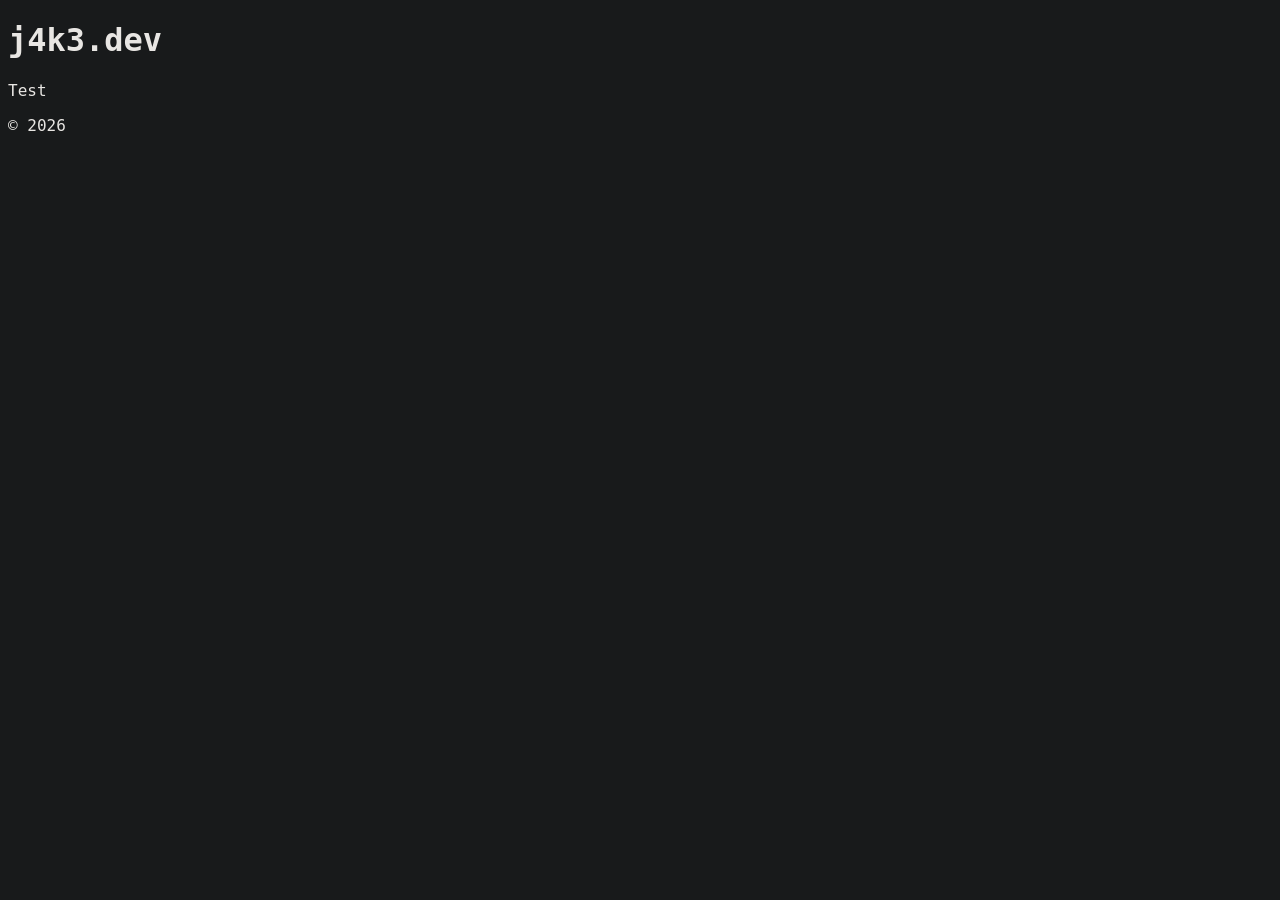
==== test.html @ eeba7056 "Add test page" ====
<!DOCTYPE html>
<html lang="en">
<head>
  <meta charset="UTF-8">
  <meta name="viewport" content="width=device-width, initial-scale=1">
  <meta name="description" content="Personal portfolio.">
  <title>j4k3.dev</title>
  <style>
    body {
      font-family: "JetBrains Mono", monospace;
      background-color: #181a1b;
      color: #e8e6e3;
    }
  
    a {
      color: #3391ff;
      text-decoration: none;
    }
  
    a:hover {
      text-decoration: underline;
    }

    ::selection {
      background-color: #cc5500;
    }
    
    ::-moz-selection {
      background-color: #cc5500;
    }
  </style>
</head>
<body>
  <header>
    <h1>j4k3.dev</h1>
  </header>

  <main>
    <p>Test</p>
  </main>

  <footer>
    <p>&copy; 2026</p>
  </footer>
</body>
</html>
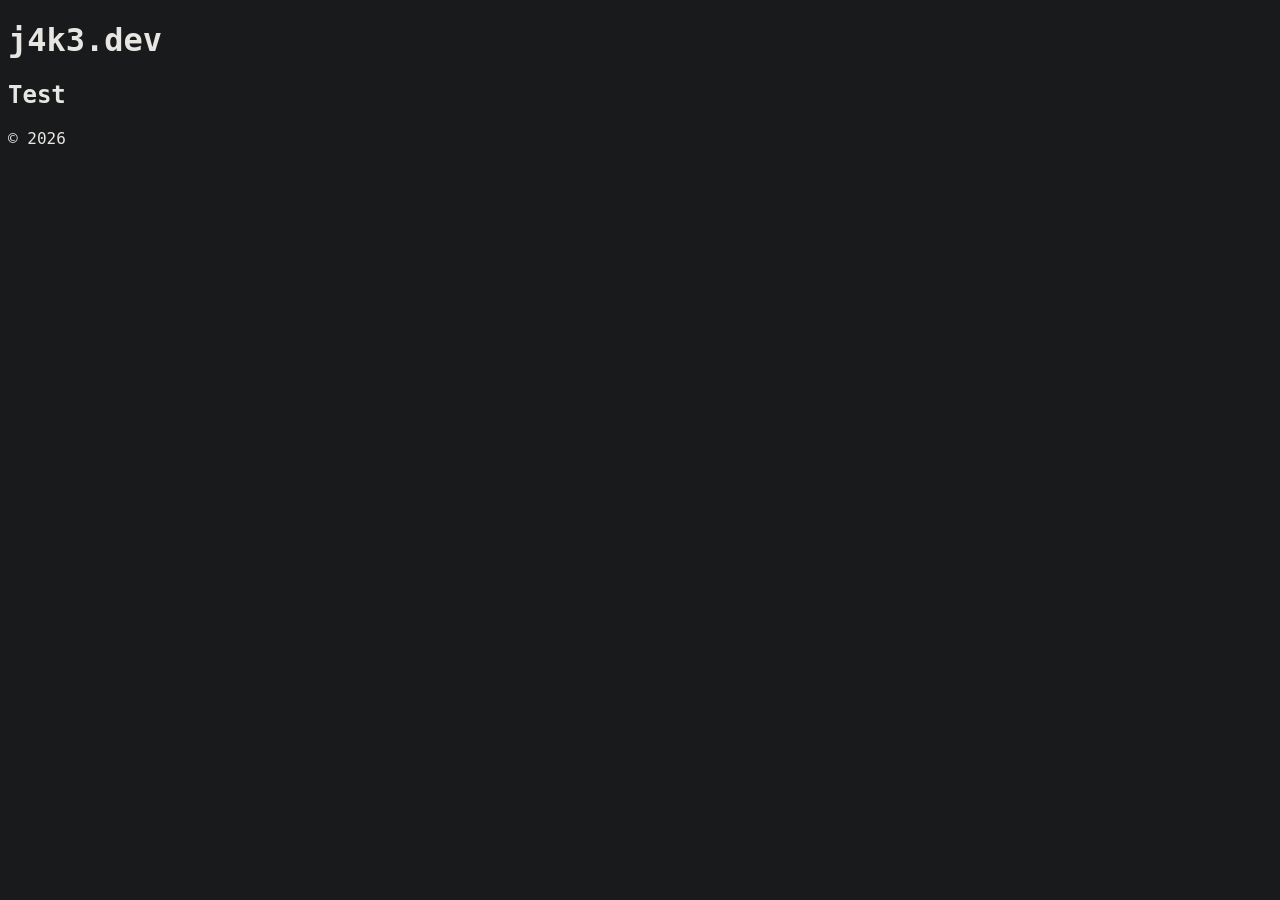
==== commit ec70d8e6: "Refactor HTML to use external stylesheet and update heading Replaced inline styles with a stylesheet" ====
--- a/test.html
+++ b/test.html
@@ -5,30 +5,7 @@
   <meta name="viewport" content="width=device-width, initial-scale=1">
   <meta name="description" content="Personal portfolio.">
   <title>j4k3.dev</title>
-  <style>
-    body {
-      font-family: "JetBrains Mono", monospace;
-      background-color: #181a1b;
-      color: #e8e6e3;
-    }
-  
-    a {
-      color: #3391ff;
-      text-decoration: none;
-    }
-  
-    a:hover {
-      text-decoration: underline;
-    }
-
-    ::selection {
-      background-color: #cc5500;
-    }
-    
-    ::-moz-selection {
-      background-color: #cc5500;
-    }
-  </style>
+  <link rel="stylesheet" href="/style.css">
 </head>
 <body>
   <header>
@@ -36,7 +13,7 @@
   </header>
 
   <main>
-    <p>Test</p>
+    <h2>Test</h2>
   </main>
 
   <footer>
--- a/style.css
+++ b/style.css
@@ -0,0 +1,22 @@
+body {
+  font-family: "JetBrains Mono", monospace;
+  background-color: #181a1b;
+  color: #e8e6e3;
+}
+
+a {
+  color: #3391ff;
+  text-decoration: none;
+}
+
+a:hover {
+  text-decoration: underline;
+}
+
+::selection {
+  background-color: #cc5500;
+}
+
+::-moz-selection {
+  background-color: #cc5500;
+}
